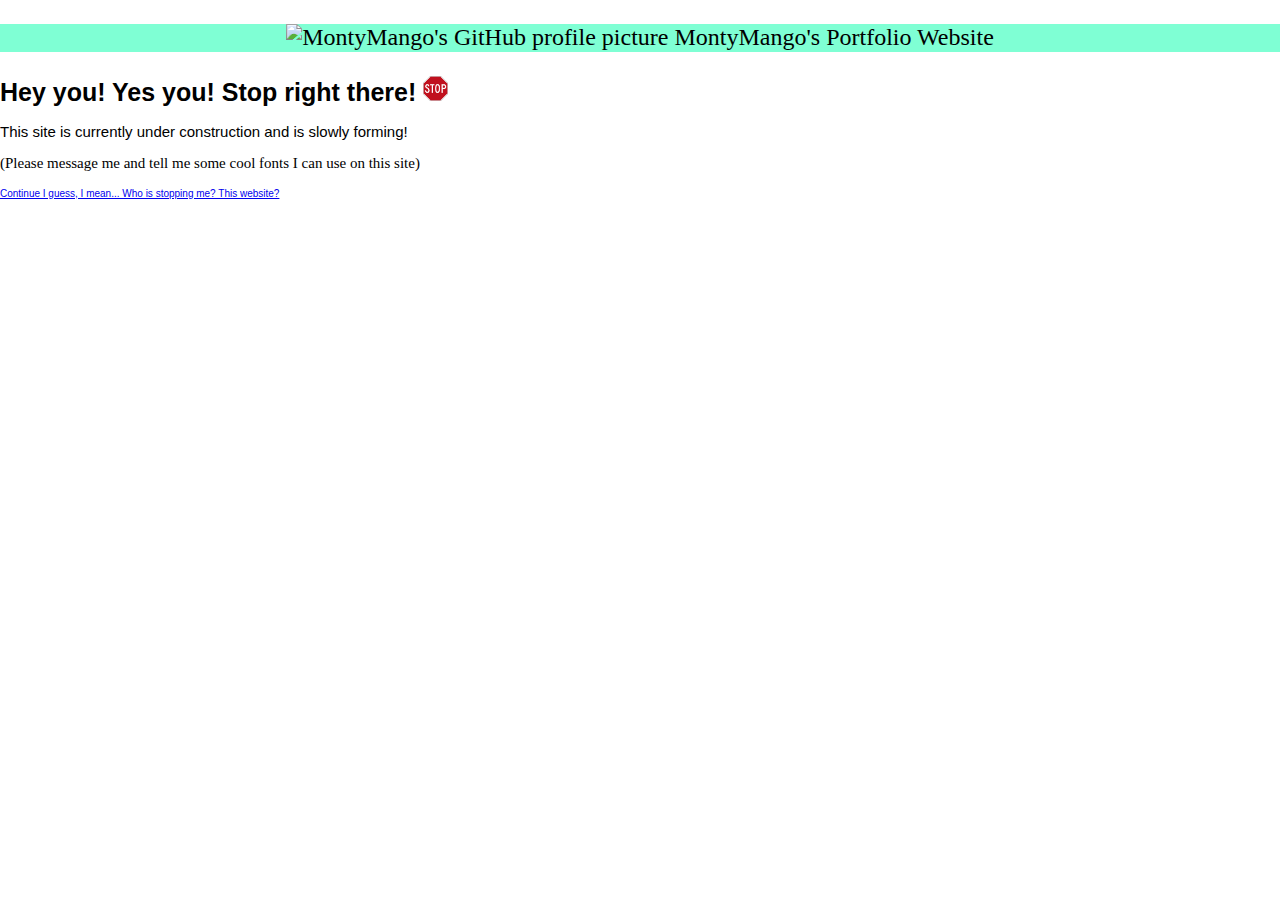
==== index.html @ bbb78617 "Headers all around! I don't know why GitHub actions isn't working for the new website. But here's a " ====
<!DOCTYPE html>
<html lang="en">
<head>
    <meta charset="UTF-8">
    <link rel="stylesheet" href="css/Normalize.css"/>
    <link rel="stylesheet" href="css/style.css"/>
    <title>MontyMango's Website</title>
</head>
<body>
    <header>
        <p>
            <img src="https://avatars.githubusercontent.com/u/59061157?v=4" alt="MontyMango's GitHub profile picture" width="75" height="75"/>
            MontyMango's Portfolio Website
        </p>
    </header>
    <h1>Hey you! Yes you! Stop right there! <img src="assets/stop%20sign.png" height="25" width="25" alt="A stop sign"/></h1>
    <p>This site is currently under construction and is slowly forming! </p>
    <p class="slantText">(Please message me and tell me some cool fonts I can use on this site)</p>
</body>
<footer>
    <p> <a href="webpages/closed.html"> Continue I guess, I mean... Who is stopping me? This website?</a> </p>
</footer>
</html>
---- css/style.css ----
.slantText  {
    font-family: cursive;
}

header  {
    background-color: aquamarine;
    font-size: x-large;
    font-family: "Roboto Thin", serif ;
    text-align: center;
}

body    {
    font-family: Georgia, sans-serif;
    font-size: 15px;
}

body h1 {
    font-size: 25px;
}
footer  {
    font-family: sans-serif;
    font-size: 10px;
}
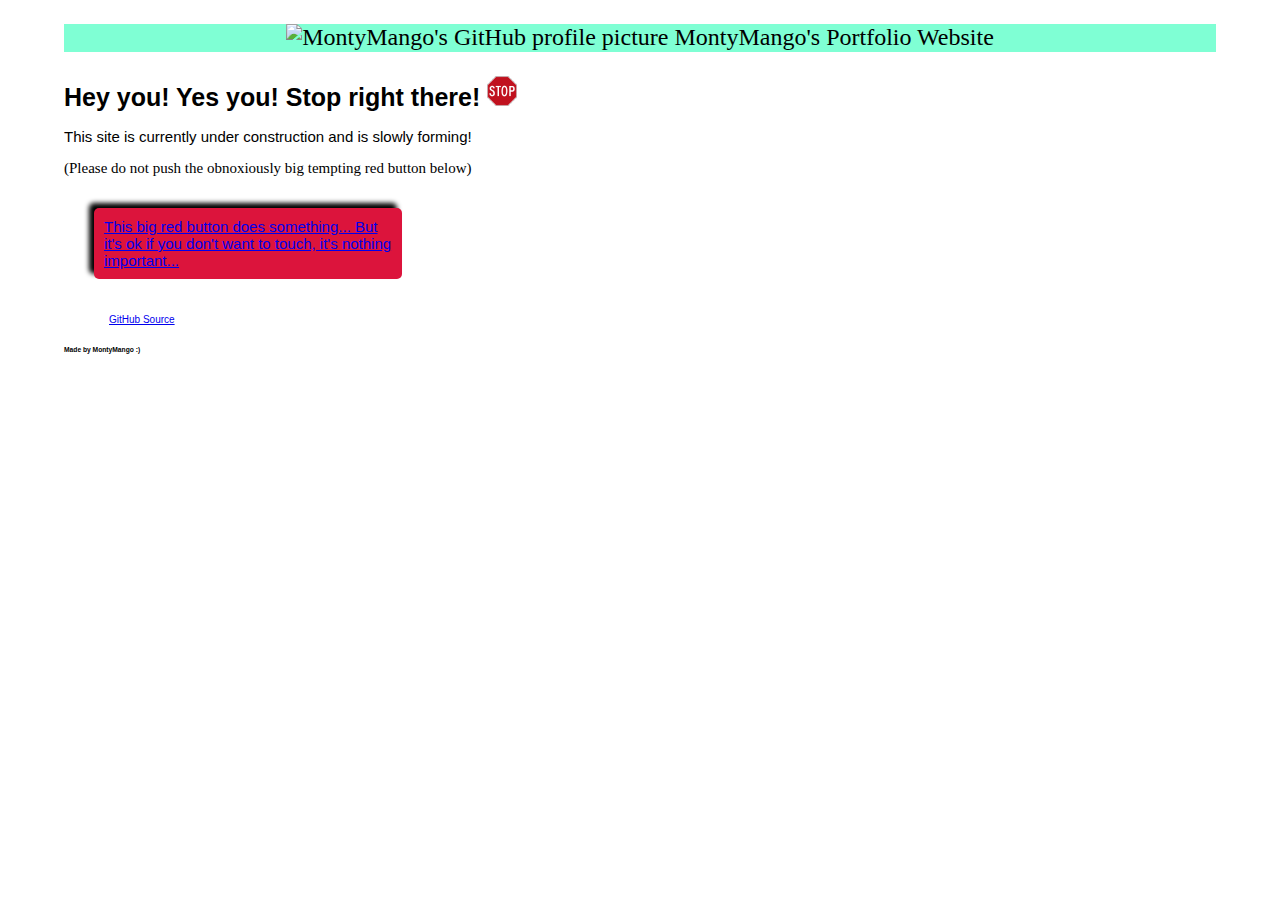
==== commit f8a525ac: "Added an awesome painting, big red button and more! + Red button added on homepage (please do NOT pr" ====
--- a/index.html
+++ b/index.html
@@ -1,23 +1,33 @@
 <!DOCTYPE html>
 <html lang="en">
+
 <head>
     <meta charset="UTF-8">
     <link rel="stylesheet" href="css/Normalize.css"/>
     <link rel="stylesheet" href="css/style.css"/>
     <title>MontyMango's Website</title>
 </head>
+
+<header>
+    <p>
+        <img src="https://avatars.githubusercontent.com/u/59061157?v=4" alt="MontyMango's GitHub profile picture" width="75" height="75"/>
+        MontyMango's Portfolio Website
+    </p>
+</header>
+
 <body>
-    <header>
-        <p>
-            <img src="https://avatars.githubusercontent.com/u/59061157?v=4" alt="MontyMango's GitHub profile picture" width="75" height="75"/>
-            MontyMango's Portfolio Website
-        </p>
-    </header>
-    <h1>Hey you! Yes you! Stop right there! <img src="assets/stop%20sign.png" height="25" width="25" alt="A stop sign"/></h1>
-    <p>This site is currently under construction and is slowly forming! </p>
-    <p class="slantText">(Please message me and tell me some cool fonts I can use on this site)</p>
+    <h1> Hey you! Yes you! Stop right there! <img src="assets/stop%20sign.png" height="30" width="30" alt="A stop sign"/></h1>
+    <p> This site is currently under construction and is slowly forming! </p>
+    <p class="slantText"> (Please do not push the obnoxiously big tempting red button below) </p>
+    <p class="button"> <a href="webpages/closed.html"> This big red button does something...
+        But it's ok if you don't want to touch, it's nothing important...</a> </p>
 </body>
+
 <footer>
-    <p> <a href="webpages/closed.html"> Continue I guess, I mean... Who is stopping me? This website?</a> </p>
+    <ul>
+        <li> <a href="https://github.com/MontyMango/montymango.github.io"> GitHub Source</a> </li>
+    </ul>
+    <h6> Made by MontyMango :)</h6>
 </footer>
+
 </html>
--- a/css/style.css
+++ b/css/style.css
@@ -12,12 +12,37 @@
 body    {
     font-family: Georgia, sans-serif;
     font-size: 15px;
+    width: 90%;
+    margin: 0 auto;
 }
 
 body h1 {
     font-size: 25px;
 }
+
 footer  {
     font-family: sans-serif;
     font-size: 10px;
+}
+
+li  {
+    display: table-cell;
+    padding: 5px;
+    background-color: white;
+}
+
+.button {
+    background: crimson;
+    color: white;
+    text-decoration: white;
+    padding: 10px;
+    margin: 30px;
+    border-radius: 5px;
+    box-shadow: -5px -5px 5px black;
+    width: 25%
+}
+
+.button:hover   {
+    color: white;
+    text-decoration: underline;
 }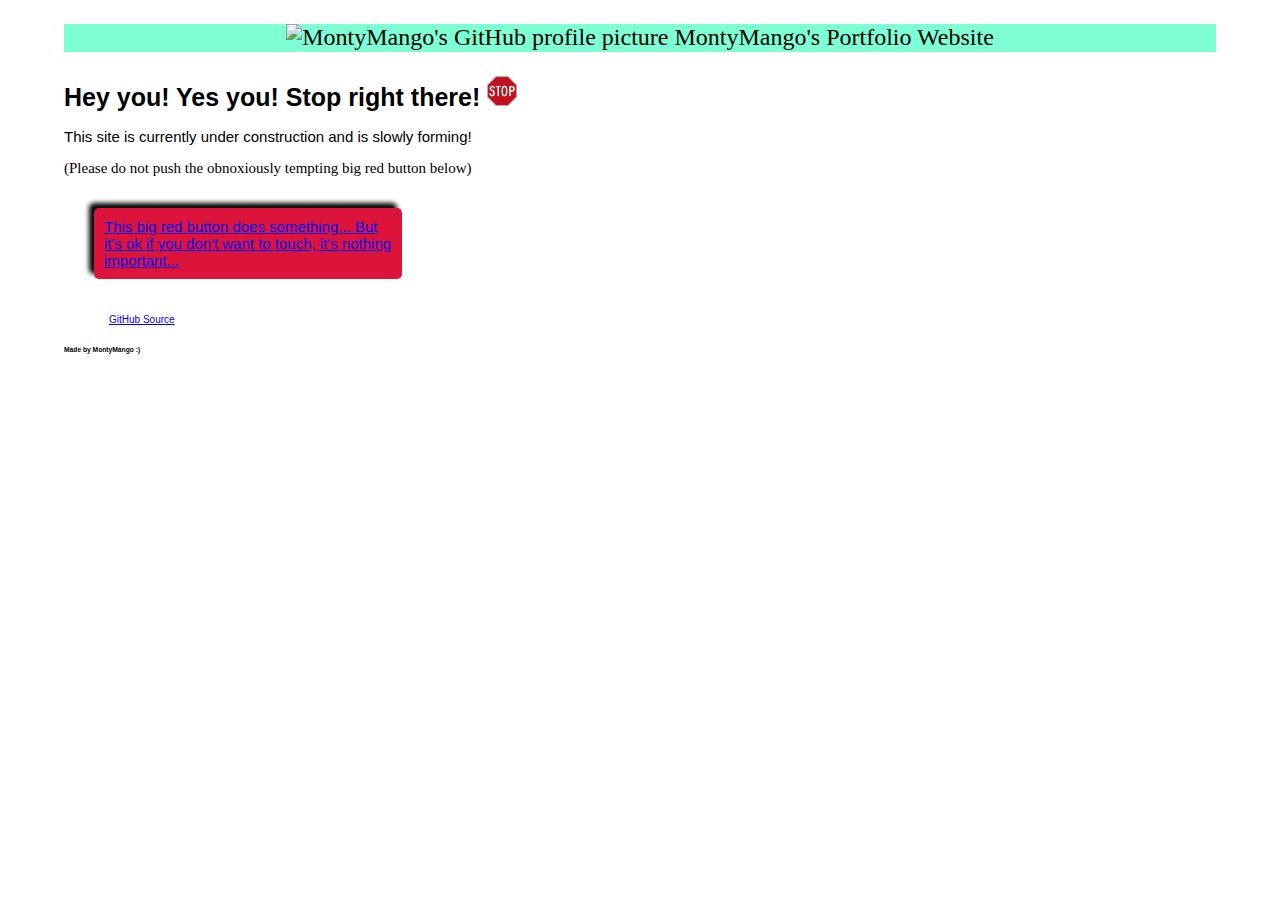
==== commit c1bd1708: "Swapped some words around" ====
--- a/index.html
+++ b/index.html
@@ -18,7 +18,7 @@
 <body>
     <h1> Hey you! Yes you! Stop right there! <img src="assets/stop%20sign.png" height="30" width="30" alt="A stop sign"/></h1>
     <p> This site is currently under construction and is slowly forming! </p>
-    <p class="slantText"> (Please do not push the obnoxiously big tempting red button below) </p>
+    <p class="slantText"> (Please do not push the obnoxiously tempting big red button below) </p>
     <p class="button"> <a href="webpages/closed.html"> This big red button does something...
         But it's ok if you don't want to touch, it's nothing important...</a> </p>
 </body>
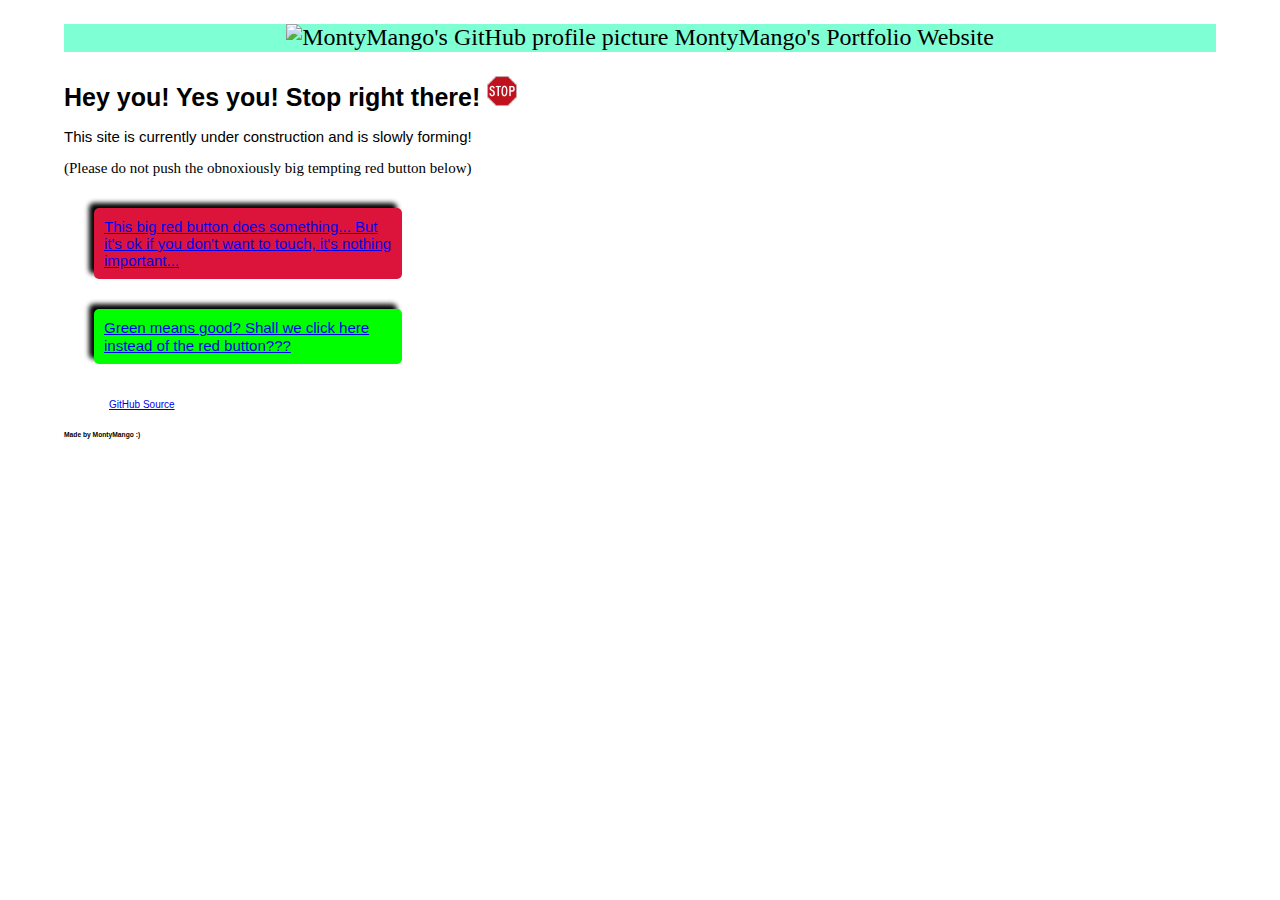
==== commit 8fddd948: "Added portfolio sample! + Green button made (I'm not going to spoil what it does) + Project portfoli" ====
--- a/index.html
+++ b/index.html
@@ -18,9 +18,11 @@
 <body>
     <h1> Hey you! Yes you! Stop right there! <img src="assets/stop%20sign.png" height="30" width="30" alt="A stop sign"/></h1>
     <p> This site is currently under construction and is slowly forming! </p>
-    <p class="slantText"> (Please do not push the obnoxiously tempting big red button below) </p>
-    <p class="button"> <a href="webpages/closed.html"> This big red button does something...
+    <p class="slantText"> (Please do not push the obnoxiously big tempting red button below) </p>
+    <p class="redbutton"> <a href="webpages/closed.html"> This big red button does something...
         But it's ok if you don't want to touch, it's nothing important...</a> </p>
+    <p class="greenbutton"> <a href="./webpages/sample_portfolio.html"> Green means good? Shall we click here instead of
+    the red button??? </a> </p>
 </body>
 
 <footer>
--- a/css/style.css
+++ b/css/style.css
@@ -31,9 +31,20 @@
     background-color: white;
 }
 
-.button {
+.redbutton {
     background: crimson;
     color: white;
+    text-decoration: white;
+    padding: 10px;
+    margin: 30px;
+    border-radius: 5px;
+    box-shadow: -5px -5px 5px black;
+    width: 25%
+}
+
+.greenbutton    {
+    background: lime;
+    color: black;
     text-decoration: white;
     padding: 10px;
     margin: 30px;
@@ -45,4 +56,10 @@
 .button:hover   {
     color: white;
     text-decoration: underline;
+}
+
+.squaredborder  {
+    border-radius: 25px;
+    border: thick black;
+    background-color: navajowhite;
 }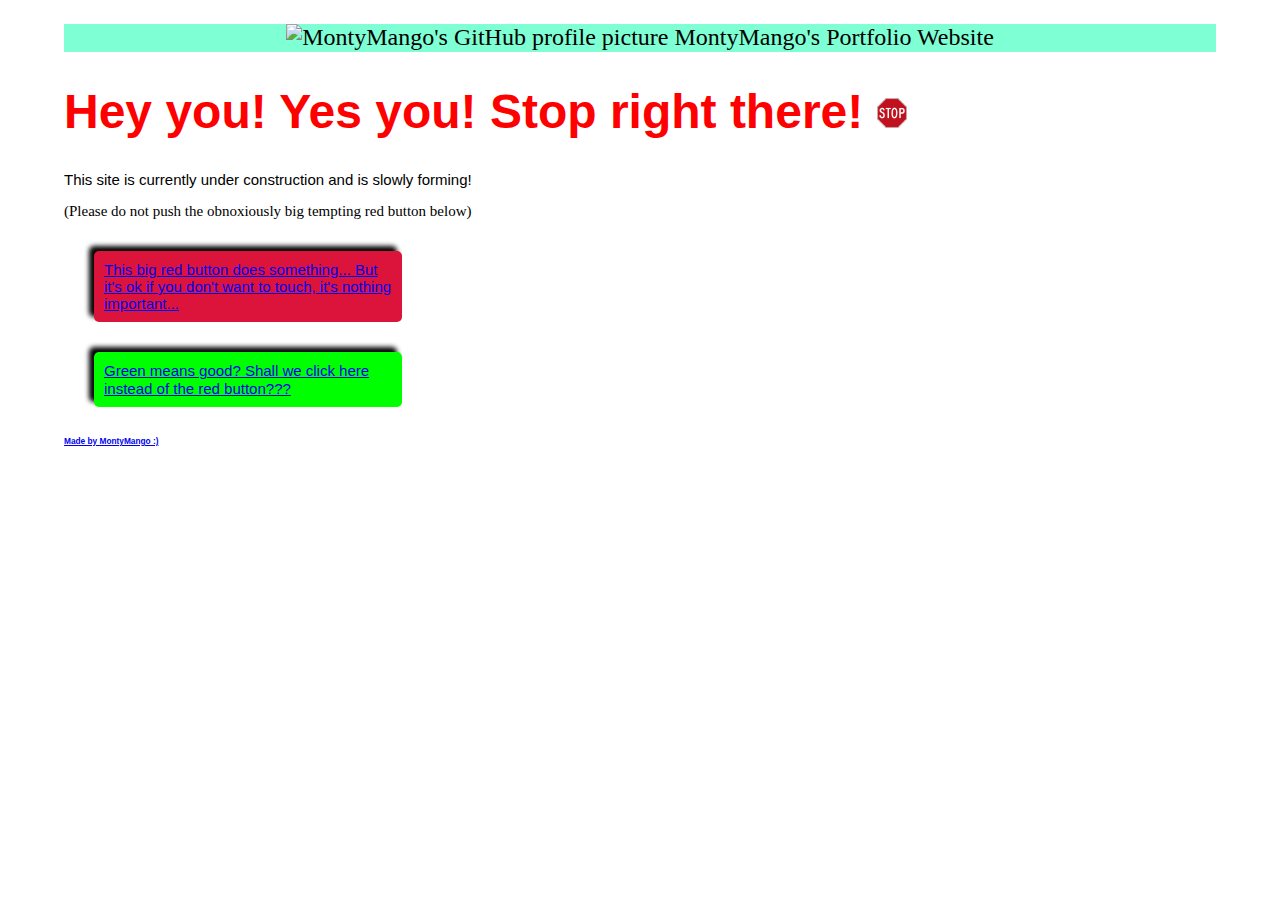
==== commit ddf483eb: "Changes with the page - Obnoxiously large letters are now in the main page (To show how serious i am" ====
--- a/index.html
+++ b/index.html
@@ -16,7 +16,7 @@
 </header>
 
 <body>
-    <h1> Hey you! Yes you! Stop right there! <img src="assets/stop%20sign.png" height="30" width="30" alt="A stop sign"/></h1>
+    <h1 class="obnoxiously_large"> Hey you! Yes you! Stop right there! <img src="assets/stop%20sign.png" height="30" width="30" alt="A stop sign"/></h1>
     <p> This site is currently under construction and is slowly forming! </p>
     <p class="slantText"> (Please do not push the obnoxiously big tempting red button below) </p>
     <p class="redbutton"> <a href="webpages/closed.html"> This big red button does something...
@@ -26,10 +26,7 @@
 </body>
 
 <footer>
-    <ul>
-        <li> <a href="https://github.com/MontyMango/montymango.github.io"> GitHub Source</a> </li>
-    </ul>
-    <h6> Made by MontyMango :)</h6>
+    <h5> <a href="https://github.com/MontyMango/montymango.github.io"> Made by MontyMango :) </a> </h5>
 </footer>
 
 </html>
--- a/css/style.css
+++ b/css/style.css
@@ -1,5 +1,10 @@
 .slantText  {
     font-family: cursive;
+}
+
+.obnoxiously_large  {
+    font-size: xxx-large;
+    color: red;
 }
 
 header  {
@@ -60,6 +65,7 @@
 
 .squaredborder  {
     border-radius: 25px;
-    border: thick black;
+    border: thick groove black;
     background-color: navajowhite;
+    padding: 5px 15px;
 }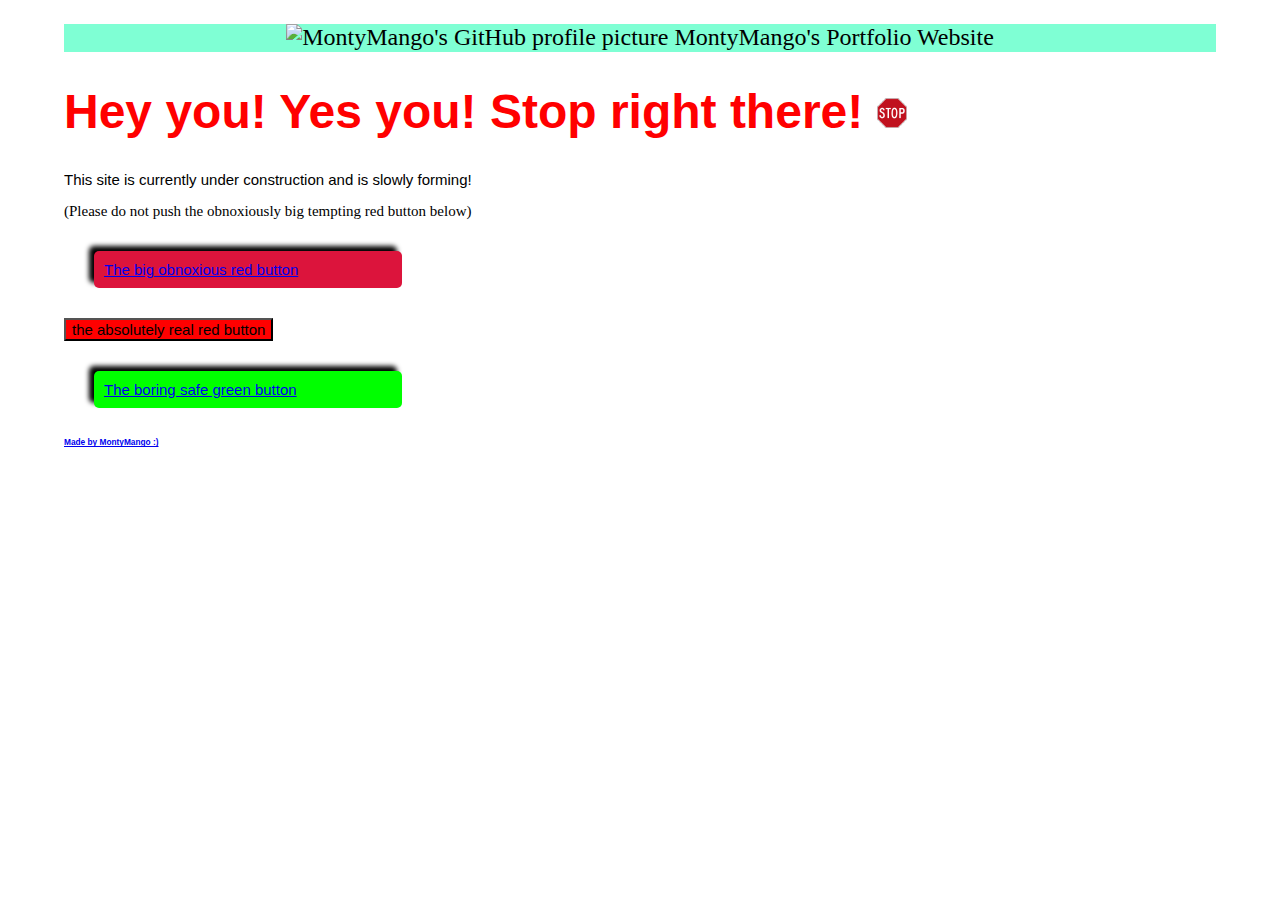
==== commit 35f1f818: "Some cool elements and fixes + Learned some javascript and applied the alert() to the main index + I" ====
--- a/index.html
+++ b/index.html
@@ -6,6 +6,7 @@
     <link rel="stylesheet" href="css/Normalize.css"/>
     <link rel="stylesheet" href="css/style.css"/>
     <title>MontyMango's Website</title>
+    <script src="JavaScript/mainpage.js"></script>
 </head>
 
 <header>
@@ -19,10 +20,14 @@
     <h1 class="obnoxiously_large"> Hey you! Yes you! Stop right there! <img src="assets/stop%20sign.png" height="30" width="30" alt="A stop sign"/></h1>
     <p> This site is currently under construction and is slowly forming! </p>
     <p class="slantText"> (Please do not push the obnoxiously big tempting red button below) </p>
-    <p class="redbutton"> <a href="webpages/closed.html"> This big red button does something...
-        But it's ok if you don't want to touch, it's nothing important...</a> </p>
-    <p class="greenbutton"> <a href="./webpages/sample_portfolio.html"> Green means good? Shall we click here instead of
-    the red button??? </a> </p>
+
+    <p class="redbutton showHiddenDiv" onclick="actualRedButton()" > <a href="webpages/closed.html"> The big obnoxious red button  </a> </p>
+    <p class="toHide"> Please... Please do not click on this text! </p>
+
+    <button style="background-color: red;" onclick="redButtonDecoy()">the absolutely real red button</button>
+
+    <p class="greenbutton showHiddenDiv" onclick="greenButton()"> <a href="./webpages/sample_portfolio.html">The boring safe green button</a> </p>
+    <p class="toHide"> Yes, please click this text! Thank you!</p>
 </body>
 
 <footer>
--- a/css/style.css
+++ b/css/style.css
@@ -67,5 +67,22 @@
     border-radius: 25px;
     border: thick groove black;
     background-color: navajowhite;
-    padding: 5px 15px;
+    max-width: 500px;
+}
+
+.space  {
+    width: 40px;
+}
+
+/* Fun Functions to use. */
+
+/* Inspiration: https://www.w3schools.com/howto/howto_css_display_element_hover.asp */
+.toHide {
+    display: none;
+}
+
+.showHiddenDiv:hover + .toHide  {
+    display: block;
+    color: red;
+    font-size: larger;
 }